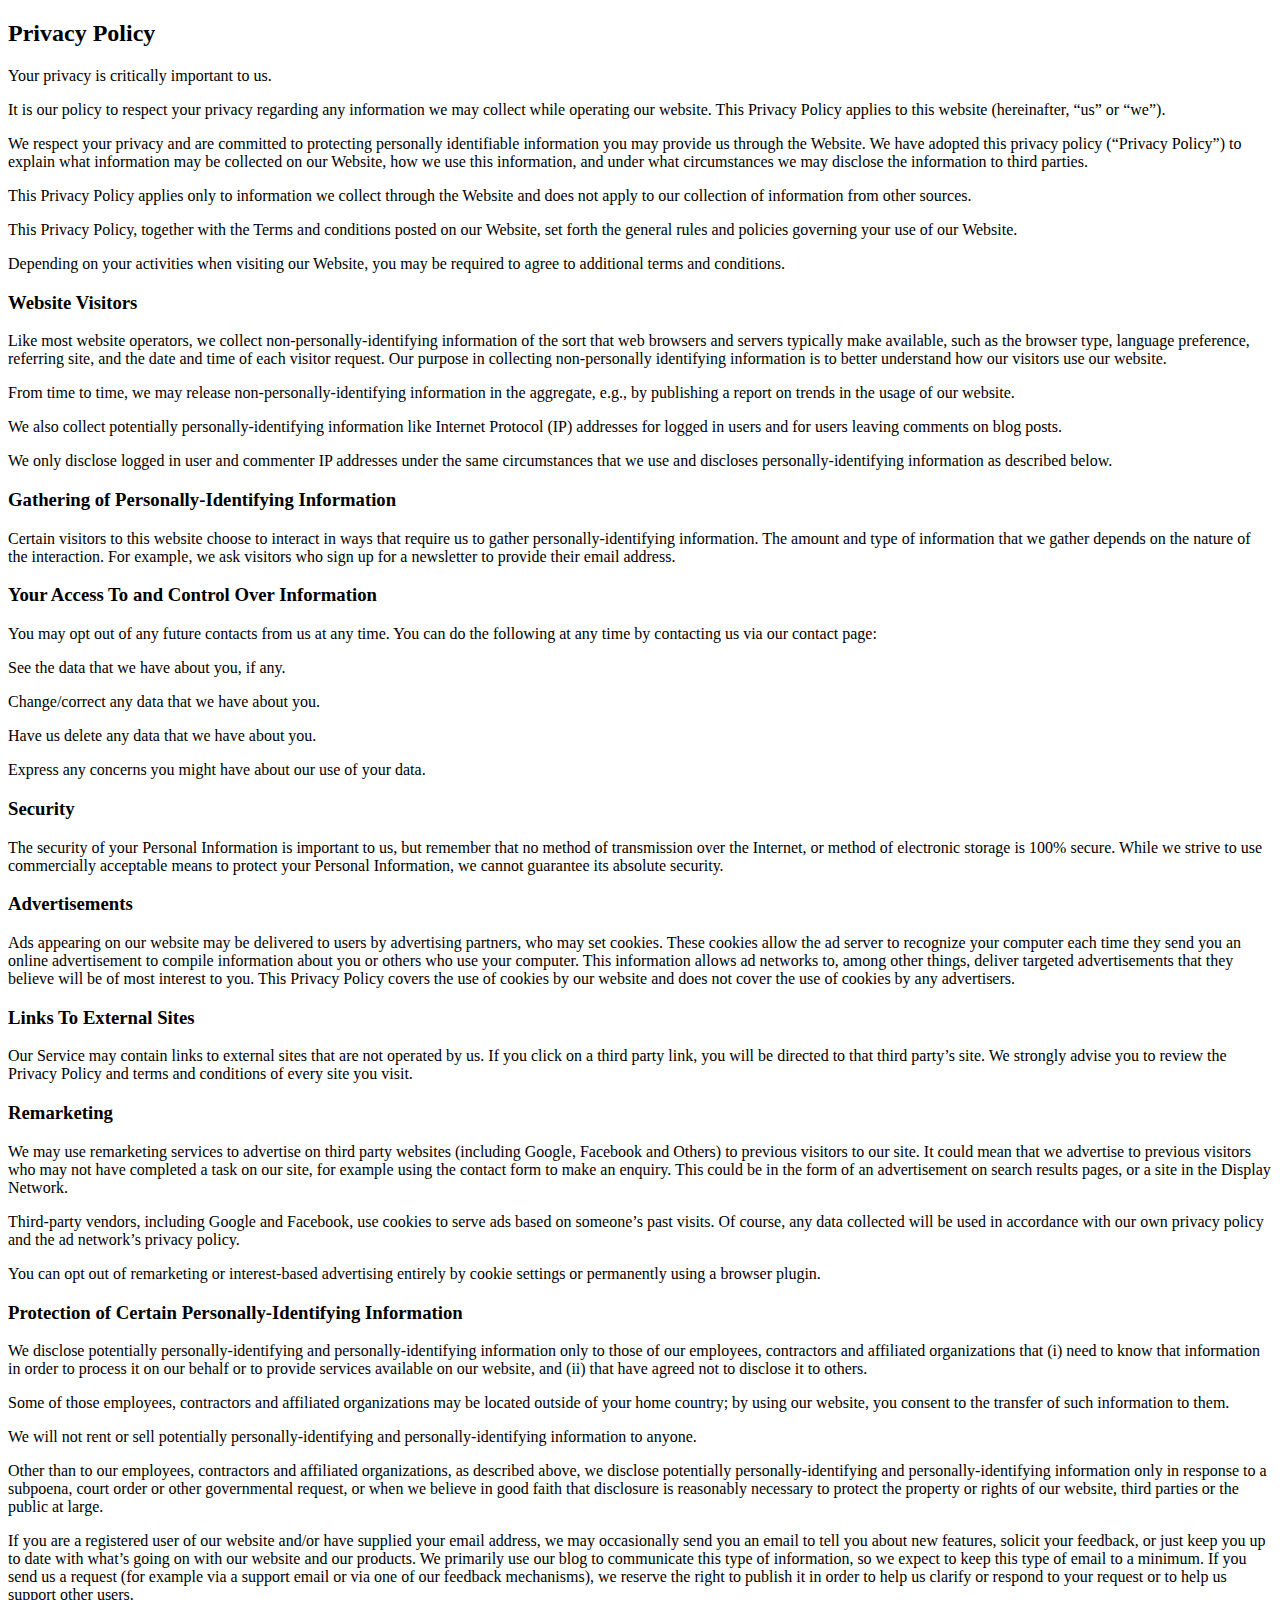
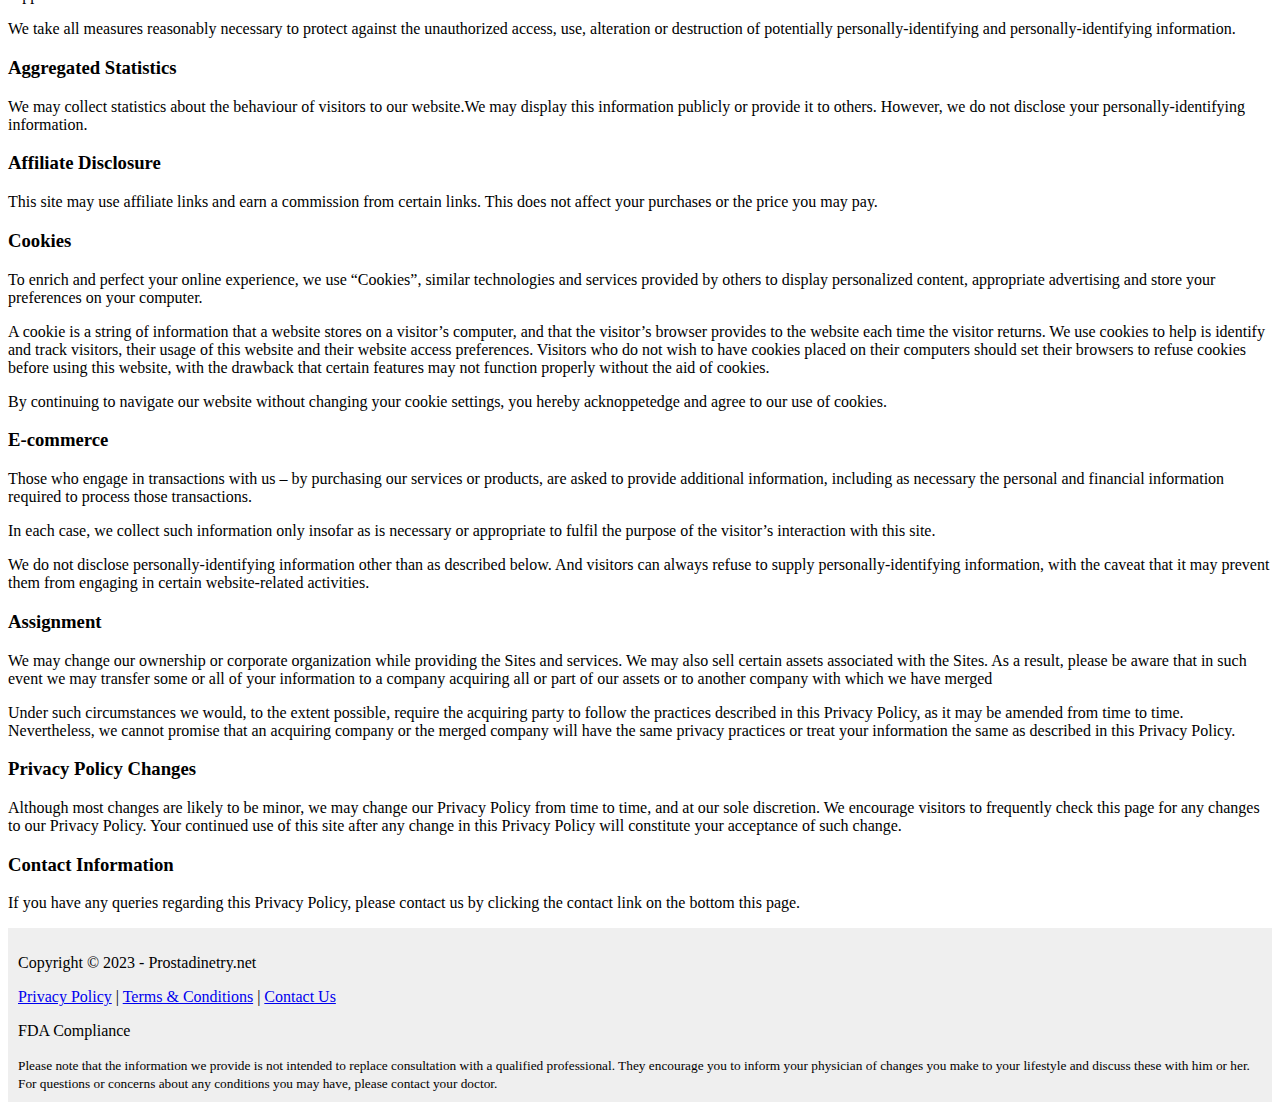
==== privacy.php7a29.html @ fe178dd3 "Add files via upload" ====
﻿<!DOCTYPE html>
<html>

<head>
    <title>Privacy Policy</title>
	<meta name="viewport" content="width=deivce-width,initial-scale=1.0">
	 <link rel="icon" type="image/x-icon" href="image/faviocn.png">
	<link rel="stylesheet" href="css/style.css">
	</head>
<body>
<div class="top-head txt-cntr" style="margin-bottom: 0px;">
    <div class="wrap-ppet">
     <h2 class="to-hed clr-1"><b>Privacy Policy</b></h2>
	</div>
 </div>
 <div class=" wrap-ppet">
<div class="cont-e">
	    <p>Your privacy is critically important to us.</p>

		<p>It is our policy to respect your privacy regarding any information we may collect while operating our website. This Privacy Policy applies to this website (hereinafter, “us” or “we”).</p>

		<p>We respect your privacy and are committed to protecting personally identifiable information you may provide us through the Website. We have adopted this privacy policy (“Privacy Policy”) to explain what information may be collected on our Website, how we use this information, and under what circumstances we may disclose the information to third parties.</p>

		<p>This Privacy Policy applies only to information we collect through the Website and does not apply to our collection of information from other sources.</p>

		<p>This Privacy Policy, together with the Terms and conditions posted on our Website, set forth the general rules and policies governing your use of our Website.</p>
		
		<p>Depending on your activities when visiting our Website, you may be required to agree to additional terms and conditions.</p>
		
		<h3>Website Visitors</h3>
		<p>Like most website operators, we collect non-personally-identifying information of the sort that web browsers and servers typically make available, such as the browser type, language preference, referring site, and the date and time of each visitor request. Our purpose in collecting non-personally identifying information is to better understand how our visitors use our website.</p>

	    <p>From time to time, we may release non-personally-identifying information in the aggregate, e.g., by publishing a report on trends in the usage of our website.</p>

	    <p>We also collect potentially personally-identifying information like Internet Protocol (IP) addresses for logged in users and for users leaving comments on blog posts.</p>
		
		<p>We only disclose logged in user and commenter IP addresses under the same circumstances that we use and discloses personally-identifying information as described below.</p>
		
		<h3>Gathering of Personally-Identifying Information</h3>
		<p>Certain visitors to this website choose to interact in ways that require us to gather personally-identifying information. The amount and type of information that we gather depends on the nature of the interaction. For example, we ask visitors who sign up for a newsletter to provide their email address.</p>
		
        <h3>Your Access To and Control Over Information</h3>
		<p>You may opt out of any future contacts from us at any time. You can do the following at any time by contacting us via our contact page:</p>

		<p>See the data that we have about you, if any.</p>

		<p>Change/correct any data that we have about you.</p>

		<p>Have us delete any data that we have about you.</p>

		<p>Express any concerns you might have about our use of your data.</p>

        <h3>Security</h3>
		<p>The security of your Personal Information is important to us, but remember that no method of transmission over the Internet, or method of electronic storage is 100% secure. While we strive to use commercially acceptable means to protect your Personal Information, we cannot guarantee its absolute security.</p>

        <h3>Advertisements</h3>
		<p>Ads appearing on our website may be delivered to users by advertising partners, who may set cookies. These cookies allow the ad server to recognize your computer each time they send you an online advertisement to compile information about you or others who use your computer. This information allows ad networks to, among other things, deliver targeted advertisements that they believe will be of most interest to you. This Privacy Policy covers the use of cookies by our website and does not cover the use of cookies by any advertisers.</p>

         <h3>Links To External Sites</h3>
		<p>Our Service may contain links to external sites that are not operated by us. If you click on a third party link, you will be directed to that third party’s site. We strongly advise you to review the Privacy Policy and terms and conditions of every site you visit.</p>

        <h3>Remarketing</h3>
        <p>We may use remarketing services to advertise on third party websites (including Google, Facebook and Others) to previous visitors to our site. It could mean that we advertise to previous visitors who may not have completed a task on our site, for example using the contact form to make an enquiry. This could be in the form of an advertisement on search results pages, or a site in the Display Network.</p>

		<p>Third-party vendors, including Google and Facebook, use cookies to serve ads based on someone’s past visits. Of course, any data collected will be used in accordance with our own privacy policy and the ad network’s privacy policy.</p>

		<p>You can opt out of remarketing or interest-based advertising entirely by cookie settings or permanently using a browser plugin.</p>

        <h3>Protection of Certain Personally-Identifying Information</h3>
		<p>We disclose potentially personally-identifying and personally-identifying information only to those of our employees, contractors and affiliated organizations that (i) need to know that information in order to process it on our behalf or to provide services available on our website, and (ii) that have agreed not to disclose it to others.</p>

		<p>Some of those employees, contractors and affiliated organizations may be located outside of your home country; by using our website, you consent to the transfer of such information to them.</p>

		<p>We will not rent or sell potentially personally-identifying and personally-identifying information to anyone.</p>

		<p>Other than to our employees, contractors and affiliated organizations, as described above, we disclose potentially personally-identifying and personally-identifying information only in response to a subpoena, court order or other governmental request, or when we believe in good faith that disclosure is reasonably necessary to protect the property or rights of our website, third parties or the public at large.</p>

		<p>If you are a registered user of our website and/or have supplied your email address, we may occasionally send you an email to tell you about new features, solicit your feedback, or just keep you up to date with what’s going on with our website and our products. We primarily use our blog to communicate this type of information, so we expect to keep this type of email to a minimum. If you send us a request (for example via a support email or via one of our feedback mechanisms), we reserve the right to publish it in order to help us clarify or respond to your request or to help us support other users.</p>

		<p>We take all measures reasonably necessary to protect against the unauthorized access, use, alteration or destruction of potentially personally-identifying and personally-identifying information.</p>

        <h3>Aggregated Statistics</h3>
		<p>We may collect statistics about the behaviour of visitors to our website.We may display this information publicly or provide it to others. However, we do not disclose your personally-identifying information.</p>
		
	    <h3>Affiliate Disclosure</h3>
		<p>This site may use affiliate links and earn a commission from certain links. This does not affect your purchases or the price you may pay.</p>

        <h3>Cookies</h3>
		<p>To enrich and perfect your online experience, we use “Cookies”, similar technologies and services provided by others to display personalized content, appropriate advertising and store your preferences on your computer.</p>
		
		<p>A cookie is a string of information that a website stores on a visitor’s computer, and that the visitor’s browser provides to the website each time the visitor returns. We use cookies to help is identify and track visitors, their usage of this website and their website access preferences. Visitors who do not wish to have cookies placed on their computers should set their browsers to refuse cookies before using this website, with the drawback that certain features may not function properly without the aid of cookies.</p>
		
		<p>By continuing to navigate our website without changing your cookie settings, you hereby acknoppetedge and agree to our use of cookies.</p>

		<h3>E-commerce</h3>
		<p>Those who engage in transactions with us – by purchasing our services or products, are asked to provide additional information, including as necessary the personal and financial information required to process those transactions.</p>

		<p>In each case, we collect such information only insofar as is necessary or appropriate to fulfil the purpose of the visitor’s interaction with this site.</p>
		
		<p>We do not disclose personally-identifying information other than as described below. And visitors can always refuse to supply personally-identifying information, with the caveat that it may prevent them from engaging in certain website-related activities.</p>

		<h3>Assignment</h3>
		<p>We may change our ownership or corporate organization while providing the Sites and services. We may also sell certain assets associated with the Sites. As a result, please be aware that in such event we may transfer some or all of your information to a company acquiring all or part of our assets or to another company with which we have merged</p>
		<p>Under such circumstances we would, to the extent possible, require the acquiring party to follow the practices described in this Privacy Policy, as it may be amended from time to time. Nevertheless, we cannot promise that an acquiring company or the merged company will have the same privacy practices or treat your information the same as described in this Privacy Policy.</p>
		<h3>Privacy Policy Changes</h3>
		<p>Although most changes are likely to be minor, we may change our Privacy Policy from time to time, and at our sole discretion. We encourage visitors to frequently check this page for any changes to our Privacy Policy. Your continued use of this site after any change in this Privacy Policy will constitute your acceptance of such change.</p>
        
		<h3>Contact Information</h3>
		<p>If you have any queries regarding this Privacy Policy, please contact us by clicking the contact link on the bottom this page.</p>
	 </div>
	 </div>
	 <!----------footer------------->
<div class="foter" id="ghut" style="background-color:#efefef;padding:10px;">
    <div class="wrap-ppet">
	    <div class="foter-con flx al-cntr jus-1">
		   <p>Copyright © 2023 - Prostadinetry.net</p>
		   <p class="foot-con"><a href="privacy.php7a29.html?gclid={gclid}&amp;wbraid={wbraid}&amp;gbraid={gbraid}&amp;ref_id={gclid}">Privacy Policy</a> | <a href="terms.php7a29.html?gclid={gclid}&amp;wbraid={wbraid}&amp;gbraid={gbraid}&amp;ref_id={gclid}">Terms & Conditions</a> | <a href="contact.php7a29.html?gclid={gclid}&amp;wbraid={wbraid}&amp;gbraid={gbraid}&amp;ref_id={gclid}">Contact Us</a></p>
		</div>
		<div class="fdas-con txt-cntr myh">
		   <p>FDA Compliance</p>
		   <small>Please note that the information we provide is not intended to replace consultation with a qualified  professional. They encourage you to inform your physician of changes you make to your lifestyle and discuss these with him or her. For questions or concerns about any conditions you may have, please contact your doctor.</small>
		</div>
	</div>
</div>
</body>

</html>
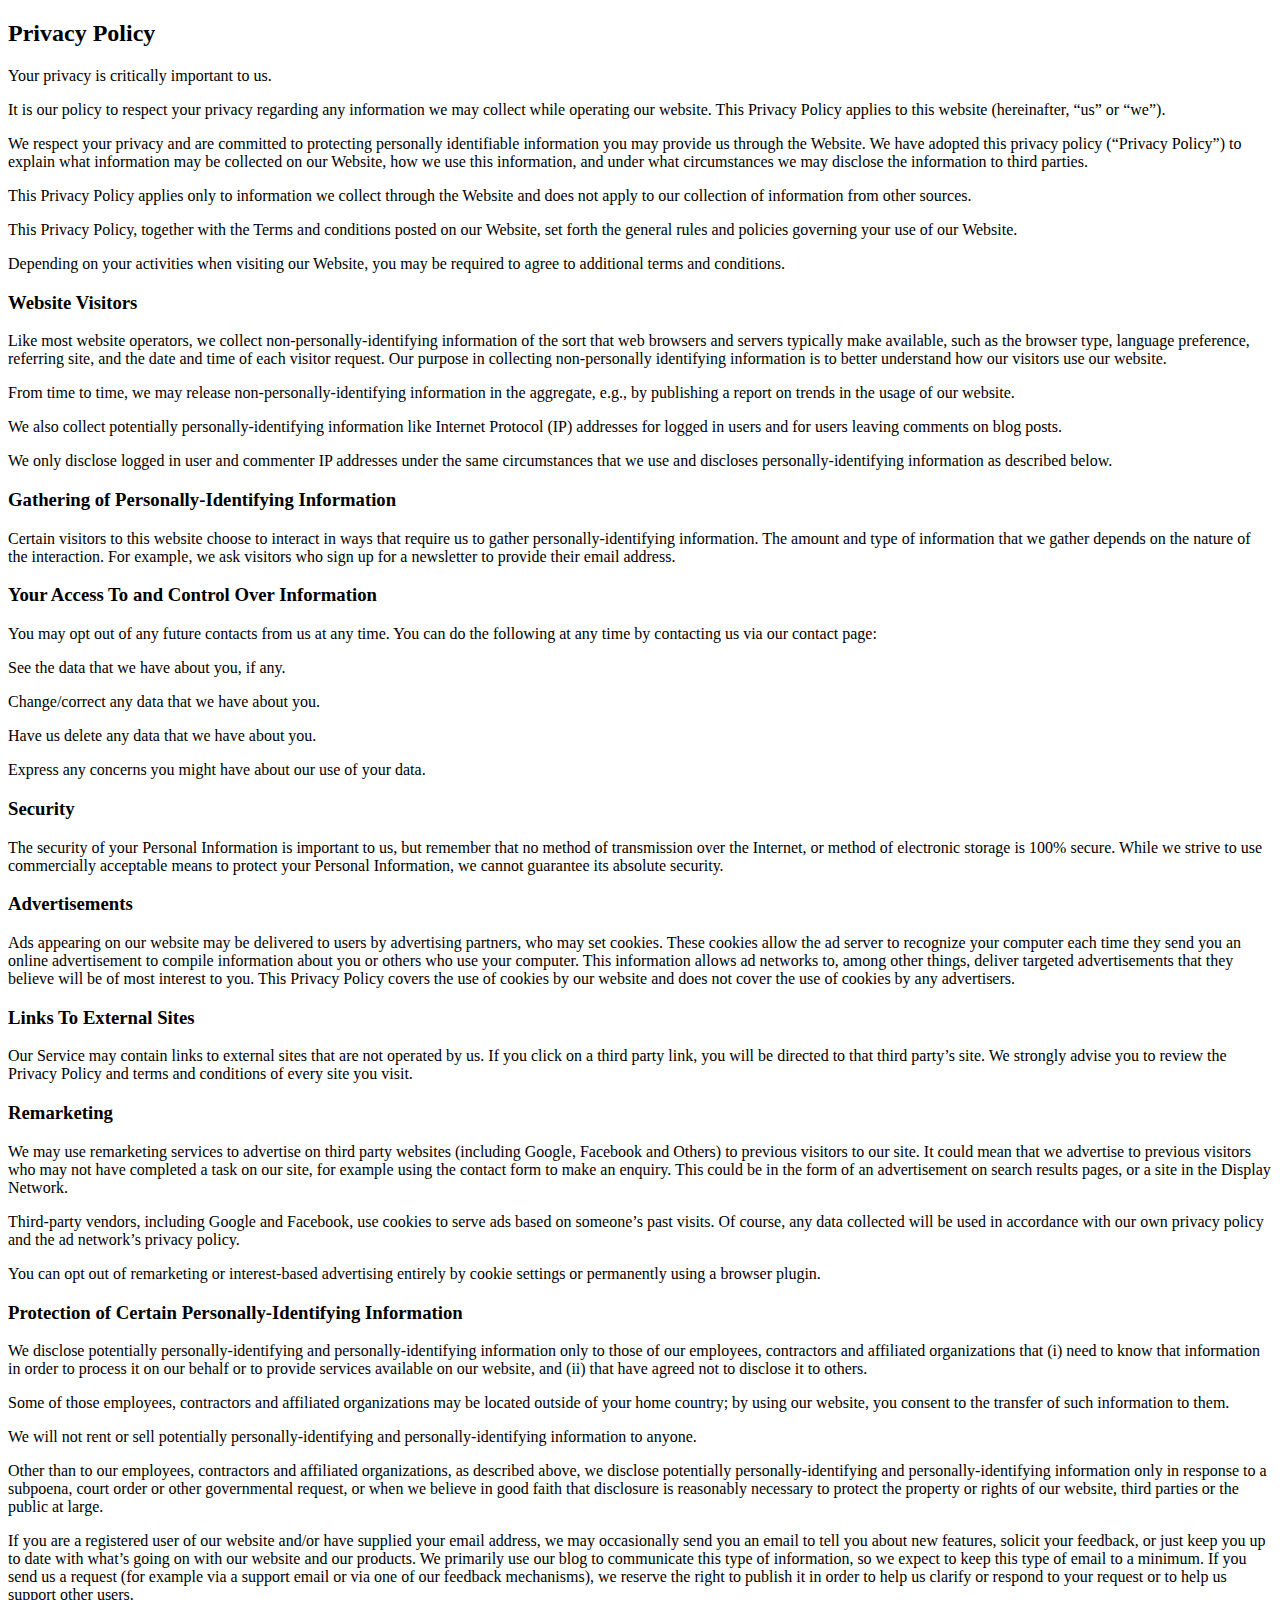
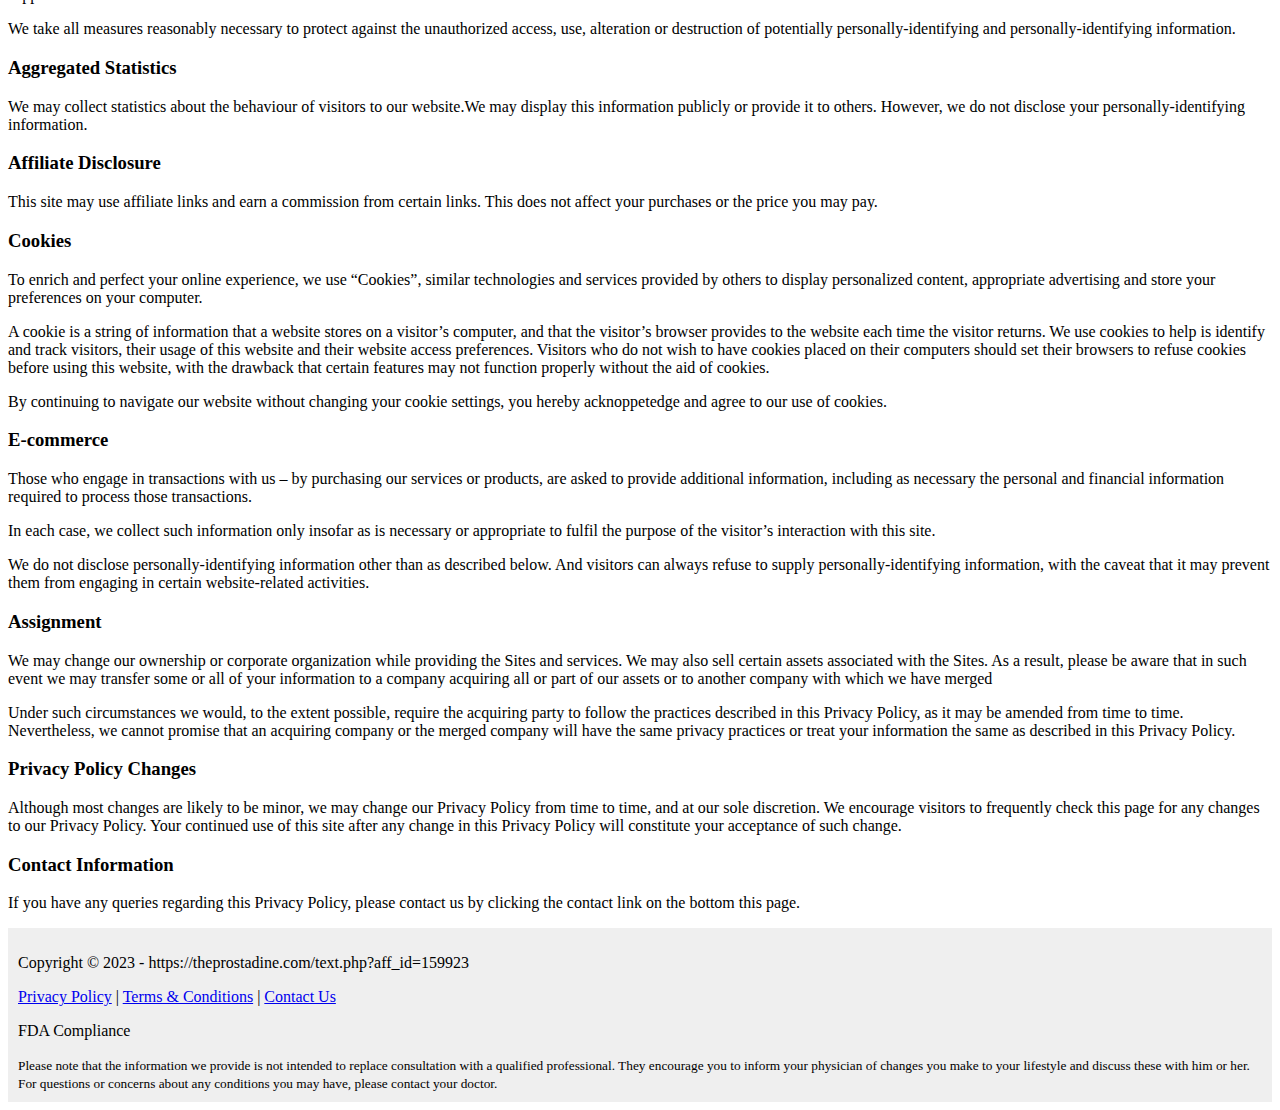
==== commit e2041d80: "Add files via upload" ====
--- a/privacy.php7a29.html
+++ b/privacy.php7a29.html
@@ -113,7 +113,7 @@
 <div class="foter" id="ghut" style="background-color:#efefef;padding:10px;">
     <div class="wrap-ppet">
 	    <div class="foter-con flx al-cntr jus-1">
-		   <p>Copyright © 2023 - Prostadinetry.net</p>
+		   <p>Copyright © 2023 - https://theprostadine.com/text.php?aff_id=159923</p>
 		   <p class="foot-con"><a href="privacy.php7a29.html?gclid={gclid}&amp;wbraid={wbraid}&amp;gbraid={gbraid}&amp;ref_id={gclid}">Privacy Policy</a> | <a href="terms.php7a29.html?gclid={gclid}&amp;wbraid={wbraid}&amp;gbraid={gbraid}&amp;ref_id={gclid}">Terms & Conditions</a> | <a href="contact.php7a29.html?gclid={gclid}&amp;wbraid={wbraid}&amp;gbraid={gbraid}&amp;ref_id={gclid}">Contact Us</a></p>
 		</div>
 		<div class="fdas-con txt-cntr myh">
